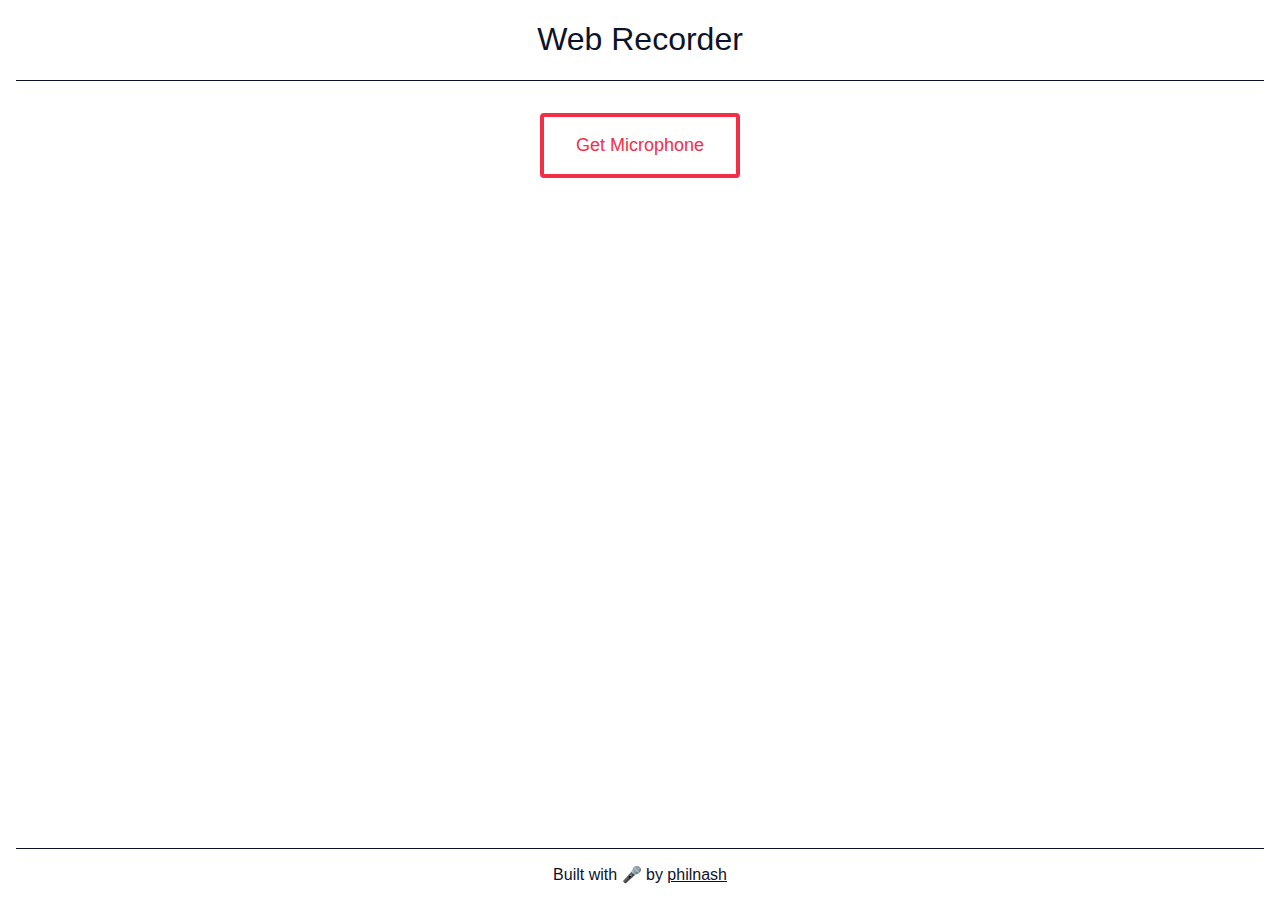
==== index.html @ 2db0faac "initial commit" ====
<!DOCTYPE html>
<html lang="en">
  <head>
    <meta charset="UTF-8" />
    <meta name="viewport" content="width=device-width, initial-scale=1.0" />
    <meta http-equiv="X-UA-Compatible" content="ie=edge" />
    <title>Web Recorder</title>
    <link rel="stylesheet" href="./web-recorder-style.css" />
  </head>
  <body>
    <header>
      <h1>Web Recorder</h1>
    </header>
    <main>
      <div class="controls">
        <button type="button" id="mic">Get Microphone</button>
        <button type="button" id="record" hidden>Record</button>
      </div>
      <ul id="recordings"></ul>
    </main>
    <footer>
      <p>
        Built with 🎤 by <a href="https://twitter.com/philnash">philnash</a>
      </p>
    </footer>
    <script></script>
  </body>
</html>
---- web-recorder-style.css ----
* {
  box-sizing: border-box;
}
html,
body {
  min-height: 100vh;
  margin: 0;
  padding: 0;
}
body {
  font-family: Helvetica, Arial, sans-serif;
  color: #0d122b;
  display: flex;
  flex-direction: column;
  padding-left: 1em;
  padding-right: 1em;
}
h1 {
  text-align: center;
  font-weight: 100;
}
header {
  border-bottom: 1px solid #0d122b;
  margin-bottom: 2em;
}
main {
  flex-grow: 2;
}
.controls {
  text-align: center;
}
button {
  font-size: 18px;
  font-weight: 200;
  padding: 1em;
  width: 200px;
  background: transparent;
  border: 4px solid #f22f46;
  border-radius: 4px;
  transition: all 0.4s ease 0s;
  cursor: pointer;
  color: #f22f46;
  margin-bottom: 2em;
}
button:hover,
button:focus {
  background: #f22f46;
  color: #fff;
}
#recordings {
  list-style-type: none;
  text-align: center;
  padding: 0;
  max-width: 600px;
  margin: 0 auto;
}
#recordings li {
  display: flex;
  flex-direction: column;
  margin-bottom: 1em;
}
#recordings audio {
  border-radius: 4px;
  margin: 0 auto 0.5em;
}
a {
  color: #0d122b;
}
.error {
  color: #f22f46;
  text-align: center;
}
footer {
  border-top: 1px solid #0d122b;
  text-align: center;
}
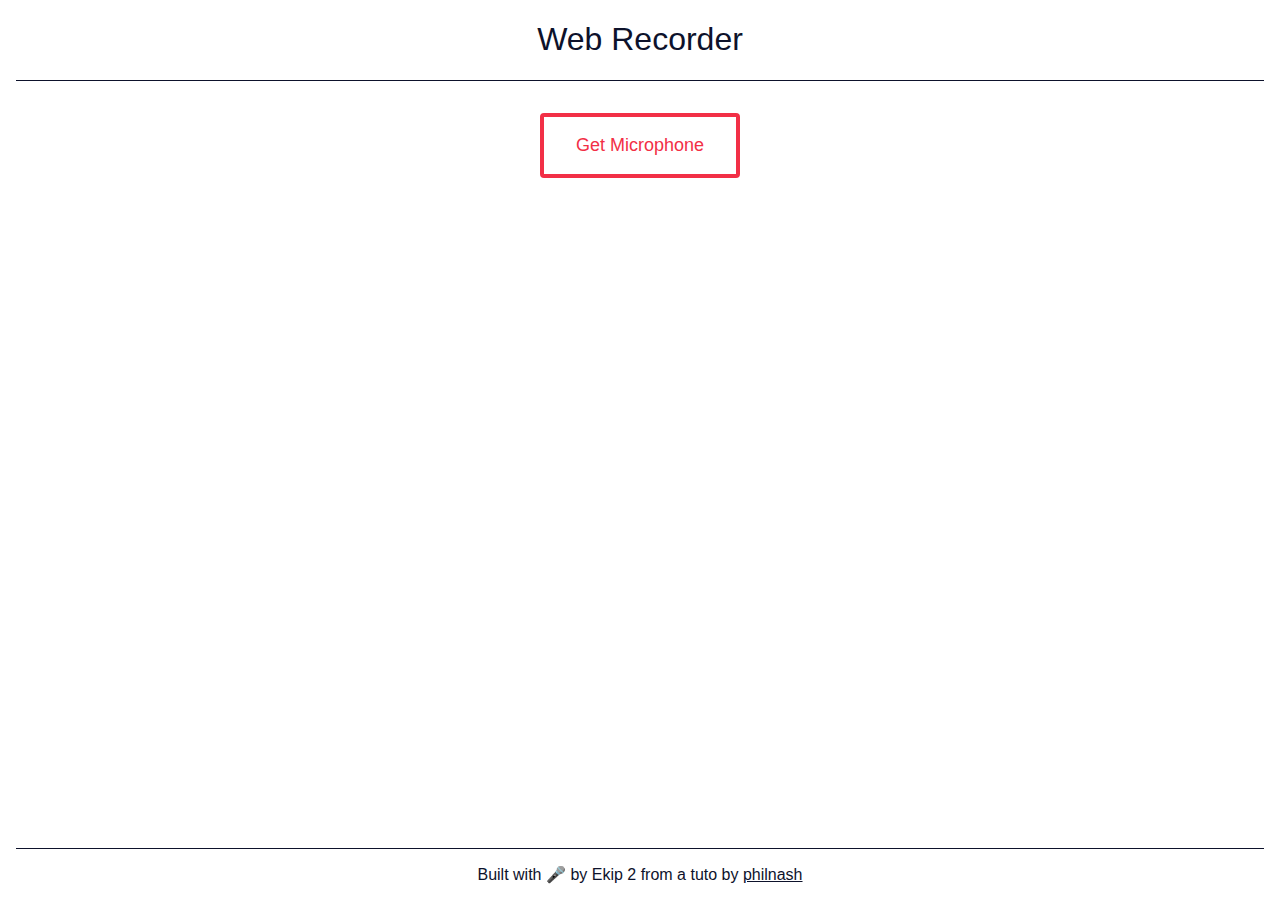
==== commit cfa31548: "mic recorder fonctionnal" ====
--- a/index.html
+++ b/index.html
@@ -20,9 +20,80 @@
     </main>
     <footer>
       <p>
-        Built with 🎤 by <a href="https://twitter.com/philnash">philnash</a>
+        Built with 🎤 by Ekip 2 from a tuto by <a href="https://twitter.com/philnash">philnash</a>
       </p>
     </footer>
-    <script></script>
+    <script>
+      window.addEventListener('DOMContentLoaded', () => {
+        const getMic = document.getElementById('mic');
+        const recordButton = document.getElementById('record');
+        const list = document.getElementById('recordings');
+        console.log('hello');
+        if ('MediaRecorder' in window) {
+          getMic.addEventListener('click', async () => {
+            getMic.setAttribute('hidden', 'hidden');
+            try {
+              const stream = await navigator.mediaDevices.getUserMedia({
+                audio: true,
+                video: false
+              });
+              const mimeType = 'audio/webm';
+              let chunks = [];
+              const recorder = new MediaRecorder(stream, { type: mimeType });
+              recorder.addEventListener('dataavailable', event => {
+                if (typeof event.data === 'undefined') return;
+                  if (event.data.size === 0) return;
+                  chunks.push(event.data);
+                });
+              recorder.addEventListener('stop', () => {
+                const recording = new Blob(chunks, {
+                  type: mimeType
+                });
+                renderRecording(recording, list);
+                chunks = [];
+              });
+              recordButton.removeAttribute('hidden');
+              recordButton.addEventListener('click', () => {
+                if (recorder.state === 'inactive') {
+                  recorder.start();
+                  recordButton.innerText = 'Stop';
+                } else {
+                  recorder.stop();
+                  recordButton.innerText = 'Record';
+                }
+              });
+            } catch {
+              renderError(
+                'You denied access to the microphone so this demo will not work.'
+              );
+            }
+          });
+        } else {
+          renderError("Sorry you dont have media recorder");
+        }
+      });
+      function renderError(message) {
+        const main = document.querySelector('main');
+        main.innerHTML = `<div class="error"><p>${message}</p></div>`;
+      }
+      function renderRecording(blob, list) {
+        const blobUrl = URL.createObjectURL(blob);
+        const li = document.createElement('li');
+        const audio = document.createElement('audio');
+        const anchor = document.createElement('a');
+        anchor.setAttribute('href', blobUrl);
+        const now = new Date();
+        anchor.setAttribute(
+          'download',
+          `recording-${now.getFullYear()}-${(now.getMonth() + 1).toString().padStart(2, '0')}-${now.getDay().toString().padStart(2, '0')}--${now.getHours().toString().padStart(2, '0')}-${now.getMinutes().toString().padStart(2, '0')}-${now.getSeconds().toString().padStart(2, '0')}.webm`
+        );
+        anchor.innerText = 'Download';
+        audio.setAttribute('src', blobUrl);
+        audio.setAttribute('controls', 'controls');
+        li.appendChild(audio);
+        li.appendChild(anchor);
+        list.appendChild(li);
+      }
+    </script>
   </body>
 </html>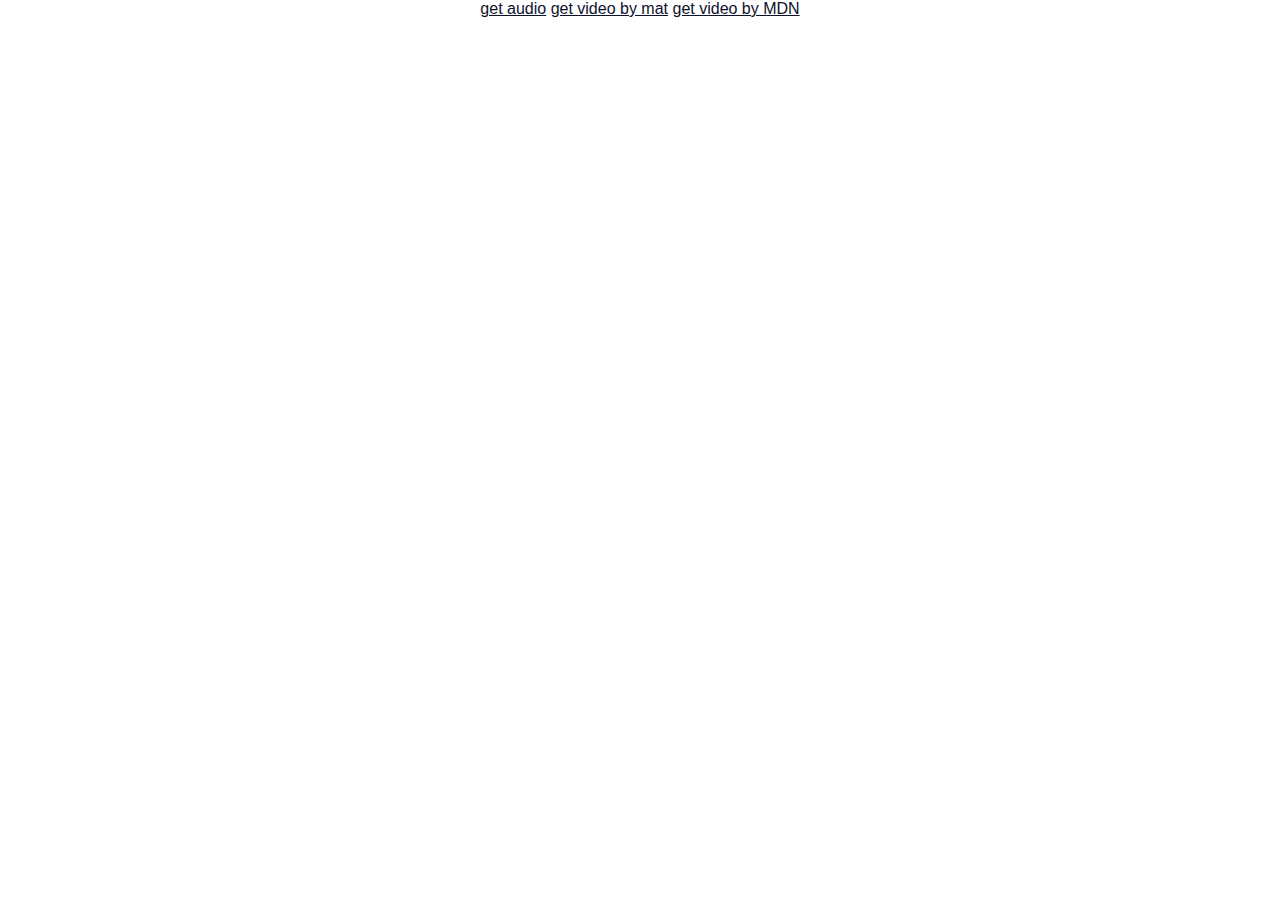
==== commit 06ce4be9: "added mdn video rec" ====
--- a/index.html
+++ b/index.html
@@ -1,99 +1,17 @@
 <!DOCTYPE html>
 <html lang="en">
-  <head>
-    <meta charset="UTF-8" />
-    <meta name="viewport" content="width=device-width, initial-scale=1.0" />
-    <meta http-equiv="X-UA-Compatible" content="ie=edge" />
-    <title>Web Recorder</title>
-    <link rel="stylesheet" href="./web-recorder-style.css" />
-  </head>
-  <body>
-    <header>
-      <h1>Web Recorder</h1>
-    </header>
-    <main>
-      <div class="controls">
-        <button type="button" id="mic">Get Microphone</button>
-        <button type="button" id="record" hidden>Record</button>
-      </div>
-      <ul id="recordings"></ul>
-    </main>
-    <footer>
-      <p>
-        Built with 🎤 by Ekip 2 from a tuto by <a href="https://twitter.com/philnash">philnash</a>
-      </p>
-    </footer>
-    <script>
-      window.addEventListener('DOMContentLoaded', () => {
-        const getMic = document.getElementById('mic');
-        const recordButton = document.getElementById('record');
-        const list = document.getElementById('recordings');
-        console.log('hello');
-        if ('MediaRecorder' in window) {
-          getMic.addEventListener('click', async () => {
-            getMic.setAttribute('hidden', 'hidden');
-            try {
-              const stream = await navigator.mediaDevices.getUserMedia({
-                audio: true,
-                video: false
-              });
-              const mimeType = 'audio/webm';
-              let chunks = [];
-              const recorder = new MediaRecorder(stream, { type: mimeType });
-              recorder.addEventListener('dataavailable', event => {
-                if (typeof event.data === 'undefined') return;
-                  if (event.data.size === 0) return;
-                  chunks.push(event.data);
-                });
-              recorder.addEventListener('stop', () => {
-                const recording = new Blob(chunks, {
-                  type: mimeType
-                });
-                renderRecording(recording, list);
-                chunks = [];
-              });
-              recordButton.removeAttribute('hidden');
-              recordButton.addEventListener('click', () => {
-                if (recorder.state === 'inactive') {
-                  recorder.start();
-                  recordButton.innerText = 'Stop';
-                } else {
-                  recorder.stop();
-                  recordButton.innerText = 'Record';
-                }
-              });
-            } catch {
-              renderError(
-                'You denied access to the microphone so this demo will not work.'
-              );
-            }
-          });
-        } else {
-          renderError("Sorry you dont have media recorder");
-        }
-      });
-      function renderError(message) {
-        const main = document.querySelector('main');
-        main.innerHTML = `<div class="error"><p>${message}</p></div>`;
-      }
-      function renderRecording(blob, list) {
-        const blobUrl = URL.createObjectURL(blob);
-        const li = document.createElement('li');
-        const audio = document.createElement('audio');
-        const anchor = document.createElement('a');
-        anchor.setAttribute('href', blobUrl);
-        const now = new Date();
-        anchor.setAttribute(
-          'download',
-          `recording-${now.getFullYear()}-${(now.getMonth() + 1).toString().padStart(2, '0')}-${now.getDay().toString().padStart(2, '0')}--${now.getHours().toString().padStart(2, '0')}-${now.getMinutes().toString().padStart(2, '0')}-${now.getSeconds().toString().padStart(2, '0')}.webm`
-        );
-        anchor.innerText = 'Download';
-        audio.setAttribute('src', blobUrl);
-        audio.setAttribute('controls', 'controls');
-        li.appendChild(audio);
-        li.appendChild(anchor);
-        list.appendChild(li);
-      }
-    </script>
-  </body>
+<head>
+  <meta charset="UTF-8">
+  <meta http-equiv="X-UA-Compatible" content="IE=edge">
+  <meta name="viewport" content="width=device-width, initial-scale=1.0">
+  <link rel="stylesheet" href="./web-recorder-style.css" />
+  <title>Document</title>
+</head>
+<body>
+  <div style="text-align: center;">
+    <a href="audio.html">get audio</a>
+    <a href="video_mat_scales.html">get video by mat</a>
+    <a href="video_MDN.html">get video by MDN</a>
+  </div>
+</body>
 </html>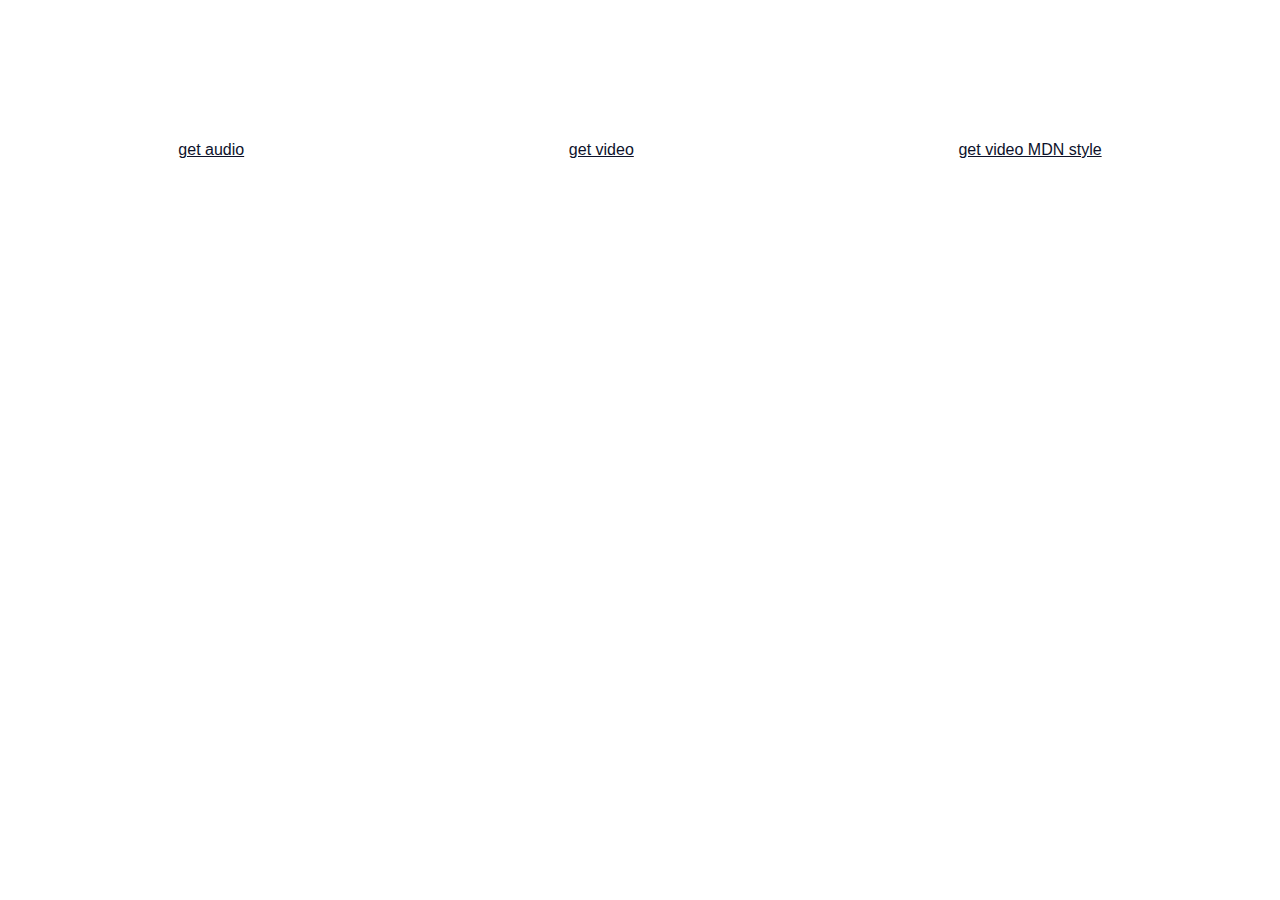
==== commit 9f171b7b: "video can record" ====
--- a/index.html
+++ b/index.html
@@ -8,10 +8,10 @@
   <title>Document</title>
 </head>
 <body>
-  <div style="text-align: center;">
+  <div style="text-align: center; display: flex; justify-content: space-around; align-items: center; height: 300px;">
     <a href="audio.html">get audio</a>
-    <a href="video_mat_scales.html">get video by mat</a>
-    <a href="video_MDN.html">get video by MDN</a>
+    <a href="video.html">get video</a>
+    <a href="video_MDN.html">get video MDN style</a>
   </div>
 </body>
 </html>